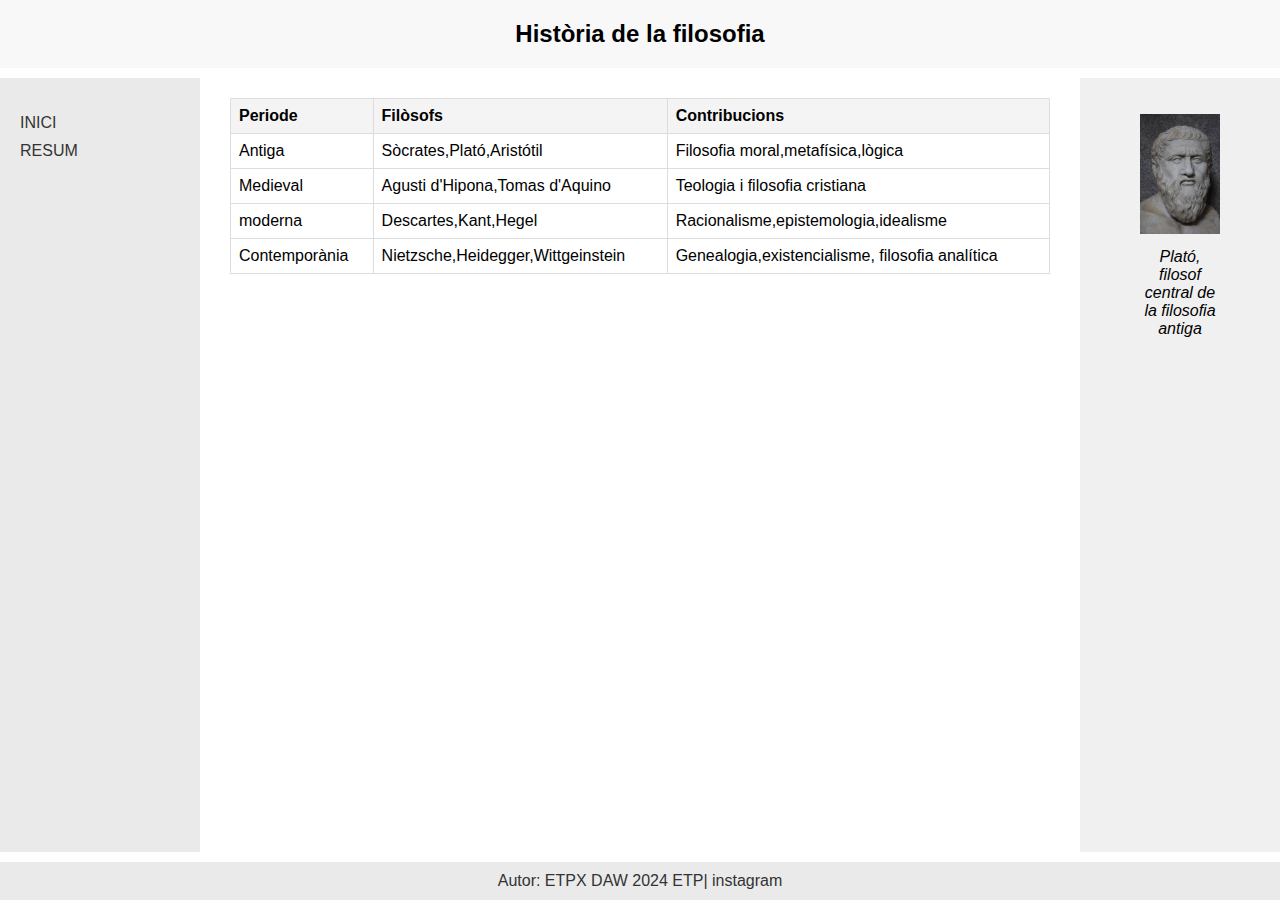
==== resum.html @ 2091c7a6 "pagina web de filosofia" ====
<!DOCTYPE html>
<html lang="en">
<head>
    <meta charset="UTF-8">
    <meta name="viewport" content="width=device-width, initial-scale=1.0">
    <title>Document</title>
    <link href="estils.css" rel="stylesheet"/>
    <header>
        <h1>Història de la filosofia</h1>
    </header>
    <nav>
     <ul>
        <li>
            <a href="index.html">INICI</a>

        </li>
        <li>
            <a href="resum.html">RESUM</a>

        </li>
     </ul>   
    </nav>
<body>
  <section>
    <table>
        <tr>
            <th>Periode</th><th>Filòsofs</th><th>Contribucions</th>
        </tr>
        <tr>
            <td>Antiga</td><td>Sòcrates,Plató,Aristótil</td><td>Filosofia moral,metafísica,lògica</td>
        </tr>
        <tr>
            <td>Medieval</td><td>Agusti d'Hipona,Tomas d'Aquino</td><td>Teologia i filosofia cristiana</td>
        </tr>
        <tr>
            <td>moderna</td><td>Descartes,Kant,Hegel</td><td>Racionalisme,epistemologia,idealisme</td>
        </tr>
        <tr>
            <td>Contemporània</td><td>Nietzsche,Heidegger,Wittgeinstein</td><td>Genealogia,existencialisme, filosofia analítica</td>
        </tr>
        
    </table>
  </section>  
   
    <aside>
        <figure>
            <img src="platon.jpg" alt="Sòcrates un dels grans filòsofs de l'antiguitat">
            <figcaption>Plató, filosof central de la filosofia antiga</figcaption>
        </figure>
       </aside> 
    <footer>
        <a href="https://www.instagram.com/etpxavier/?hl=es">Autor: ETPX DAW 2024 ETP| instagram</a>
    </footer>
</body>
</html>
---- estils.css ----
body {
    font-family: Arial, sans-serif;
    display: grid;
    grid-template-columns: 200px 1fr 200px;
    grid-template-rows: auto 1fr auto;
    gap: 10px;
    margin: 0;
    padding: 0;
    height: 100vh;
}

header {
    grid-column: 1 / 4;
    background-color: #f8f8f8;
    padding: 20px;
    text-align: center;
    display: flex;
    align-items: center;
    justify-content: center;
}

header h1 {
    margin: 0;
    font-size: 24px;
}

.header-ico n {
    width: 50px;
    margin-left: 10px;
}

nav {
    grid-column: 1 / 2;
    background-color: #eaeaea;
    padding: 20px;
}

nav ul {
    list-style-type: none;
    padding: 0;
}

nav ul li {
    margin-bottom: 10px;
}

nav ul li a {
    text-decoration: none;
    color: #333;
}

section {
    grid-column: 2 / 3;
    padding: 20px;
}

article {
    margin-bottom: 50px;
}

article h2 {
    font-size: 20px;
}

aside {
    grid-column: 3 / 4;
    background-color: #f0f0f0;
    padding: 20px;
}

aside figure {
    text-align: center;
}

aside img {
    max-width: 100%;
    height: auto;
}

aside figcaption {
    margin-top: 10px;
    font-style: italic;
}

footer {
    grid-column: 1 / 4;
    background-color: #eaeaea;
    padding: 10px;
    text-align: center;
}

footer a {
    text-decoration: none;
    color: #333;
}

table {
    width: 100%;
    border-collapse: collapse;
}

table th, table td {
    border: 1px solid #ddd;
    padding: 8px;
    text-align: left;
}

table th {
    background-color: #f4f4f4;
}
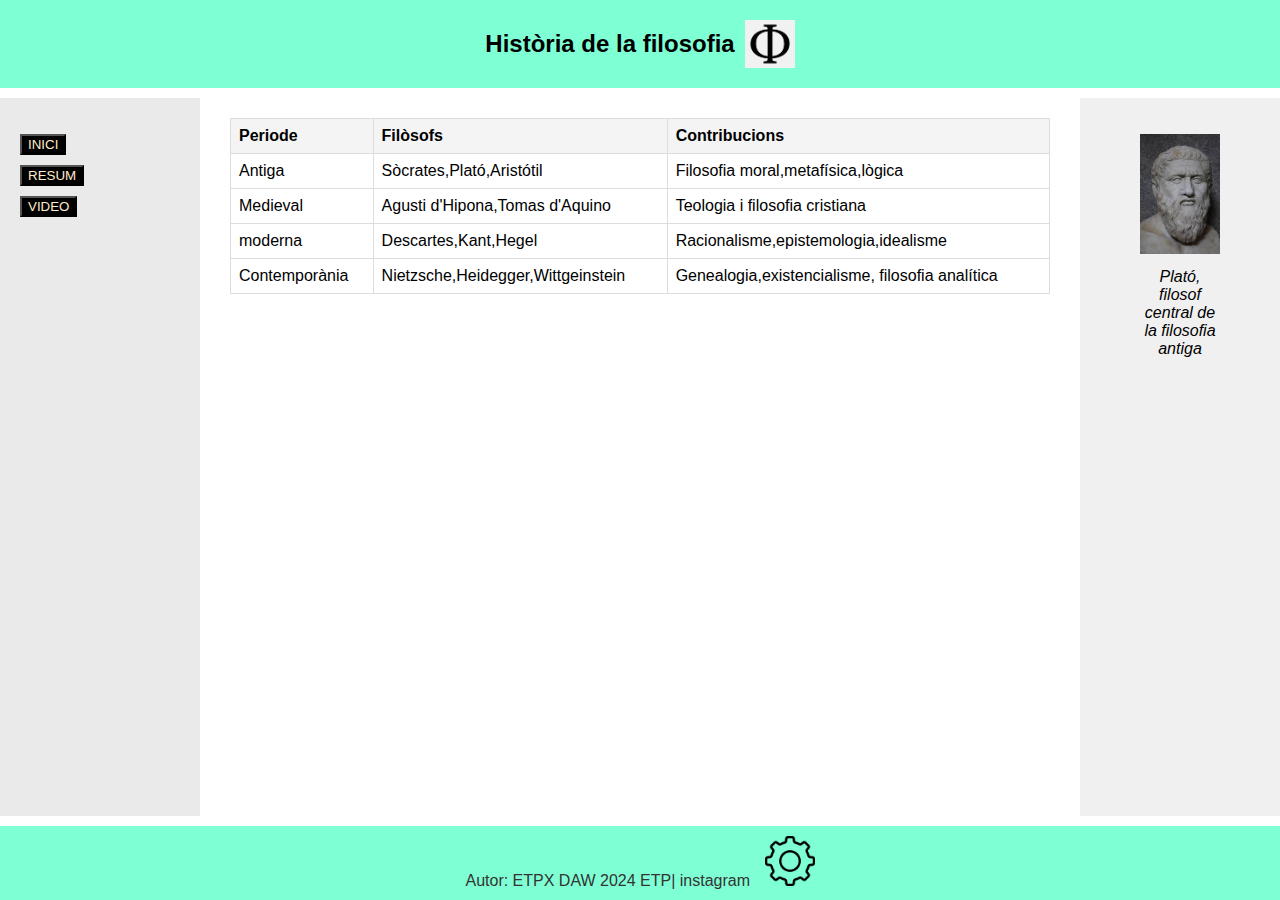
==== commit 01473cb7: "video filosofia pagina web ampliacio" ====
--- a/resum.html
+++ b/resum.html
@@ -3,20 +3,52 @@
 <head>
     <meta charset="UTF-8">
     <meta name="viewport" content="width=device-width, initial-scale=1.0">
-    <title>Document</title>
+    <title>Historia de la filosofia</title>
     <link href="estils.css" rel="stylesheet"/>
+    <link rel="icon" type="image/jpg" href="recursos/filosofia_icon.png"/>
+    <style>
+        header{
+            background-color: aquamarine;
+        }
+       
+        footer{
+            background-color: aquamarine;
+        }
+        
+        .linketp{
+            color: orange;
+        }
+        
+        .button{
+            background-color:black;
+        }
+
+        .letra{
+            color: blanchedalmond;
+        }
+    </style>
     <header>
         <h1>Història de la filosofia</h1>
+        <img src="recursos/filosofia_icon.png" alt="imagen" class="header-icon">
     </header>
     <nav>
      <ul>
         <li>
-            <a href="index.html">INICI</a>
+            <button class="button">
+                <a href="index.html" title="torna al inici" class="letra">INICI</a>
+            </button>
 
         </li>
         <li>
-            <a href="resum.html">RESUM</a>
-
+            <button class="button">
+                <a href="resum.html" class="letra">RESUM</a>
+            </button>
+          
+        </li>
+        <li>
+            <button class="button">
+                <a href="video filosofia.html" title="Veure video" class="letra">VIDEO</a>
+            </button>
         </li>
      </ul>   
     </nav>
@@ -44,12 +76,13 @@
    
     <aside>
         <figure>
-            <img src="platon.jpg" alt="Sòcrates un dels grans filòsofs de l'antiguitat">
+            <img src="recursos/platon.jpg" alt="Sòcrates un dels grans filòsofs de l'antiguitat">
             <figcaption>Plató, filosof central de la filosofia antiga</figcaption>
         </figure>
        </aside> 
     <footer>
         <a href="https://www.instagram.com/etpxavier/?hl=es">Autor: ETPX DAW 2024 ETP| instagram</a>
+        <img src="recursos/icono.png" alt="imagen" class="header-icon">
     </footer>
 </body>
 </html>--- a/estils.css
+++ b/estils.css
@@ -24,7 +24,7 @@
     font-size: 24px;
 }
 
-.header-ico n {
+.header-icon {
     width: 50px;
     margin-left: 10px;
 }
